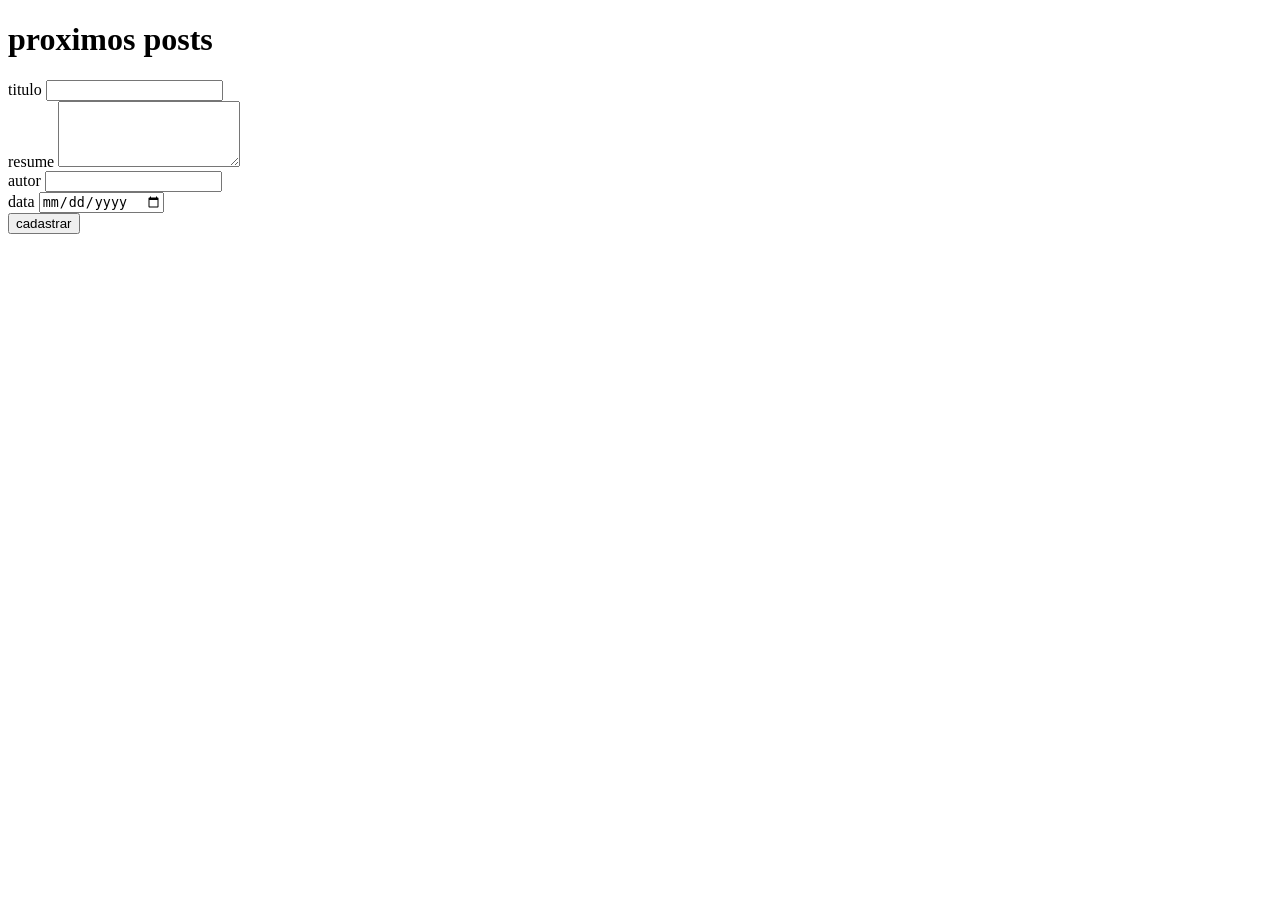
==== pages/objectsPosts.html @ 5ea78fc4 "first commit" ====
<!DOCTYPE html>
<html>

<head>
    <meta charset="UTF-8">
    <meta name="viewport" content="width=device-width, initial-scale=1.0">
    <title>Document</title>
    <link rel="stylesheet" href="assets/css/index.css">
    <script src="assets/js/index.js"></script>
</head>

<body>
    <main>
        <h1> proximos posts </h1>

        <div id="postform">
            <div>
                <label for="title">titulo</label>
                <input type="text" id="title" name="title" required>
            </div>

            <div>
                <label for="resume">resume</label>
                <textarea type="text" id="resume" name="resume" rows="4" required> </textarea>
            </div>

            <div>
                <label for="publisher">autor</label>
                <input type="text" id="publisher" name="publisher" required>
            </div>

            <div>
                <label for="date">data</label>
                <input type="date" id="date" name="date" required>
            </div>

            <button onclick="savePost()">cadastrar</button>
        </div>

        <div id="list" class="hidden"></div>
    </main>
</body>

</html>
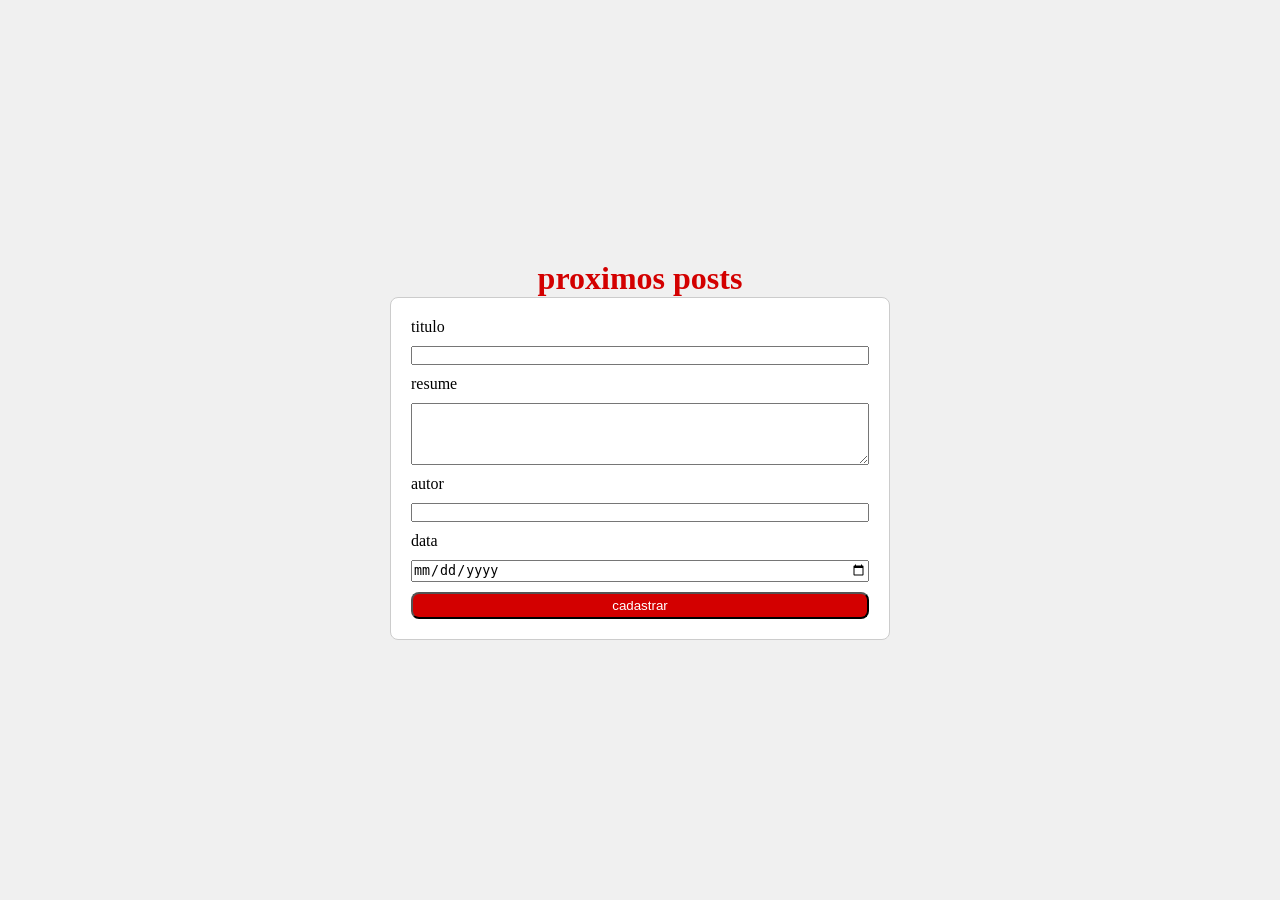
==== commit 45f78f53: "link css e js" ====
--- a/pages/objectsPosts.html
+++ b/pages/objectsPosts.html
@@ -5,8 +5,8 @@
     <meta charset="UTF-8">
     <meta name="viewport" content="width=device-width, initial-scale=1.0">
     <title>Document</title>
-    <link rel="stylesheet" href="assets/css/index.css">
-    <script src="assets/js/index.js"></script>
+    <link rel="stylesheet" href="../assets/css/objectsPosts.css">
+    <script src="../assets/js/objectsPosts.js"></script>
 </head>
 
 <body>
--- a/assets/css/objectsPosts.css
+++ b/assets/css/objectsPosts.css
@@ -0,0 +1,95 @@
+/*reset CSS*/
+*{
+    margin: 0;
+    padding: 0;
+    box-sizing: border-box;
+}
+main{
+    height: 100vh;
+    display: flex;
+    flex-direction: column;
+    justify-content: center;
+    align-items: center;
+}
+
+h1{
+    text-align: center;
+    color: #d30000;
+}
+
+#postform{
+    max-width: 500px;
+    width: 100%;
+    padding: 20px;
+    border: 1px solid #ccc;
+    border-radius: 8px;
+    background-color: #ffffff;
+}
+
+body{
+    background-color: #f0f0f0;
+}
+
+label, input, textarea{
+    display: block;
+    margin-bottom: 10px;
+    width: 100%;
+    box-sizing: border-box;
+}
+
+textarea{
+    display: flex;
+    margin-bottom: 10px;
+    width: 100%;
+    box-sizing: border-box;
+    max-width: 500px;
+}
+
+button{
+    background-color: #d30000;
+    color: #ffffff;
+    cursor: pointer;
+    width: 100%;
+    padding: 0.25rem;
+    border-radius: 8px;
+}
+
+button:hover{
+    background-color: #a00000;
+}
+
+#list{
+    max-width: 500px;
+    width: 100%;
+    margin-top: 20px;
+    padding: 20px;
+    border: 1px solid #ccc;
+    border-radius: 8px;
+    background-color: #ffffff;
+}
+.post{
+    border: 1px solid #ccc;
+    border-radius: 8px;
+    padding: 10px;
+    margin-bottom: 10px;
+}
+
+.post h2{
+    color: #d30000;
+    margin-bottom: 5px;
+}
+.post button{
+    background-color: #d30000;
+    color: #ffffff;
+    border: none;
+    border-radius: 4px;
+    padding: 6px 10px;
+    cursor: pointer;
+    margin-bottom: 5px;
+}
+.post button:hover{
+    background-color: #a00000;
+}
+.hidden{
+    display: none;
+}
